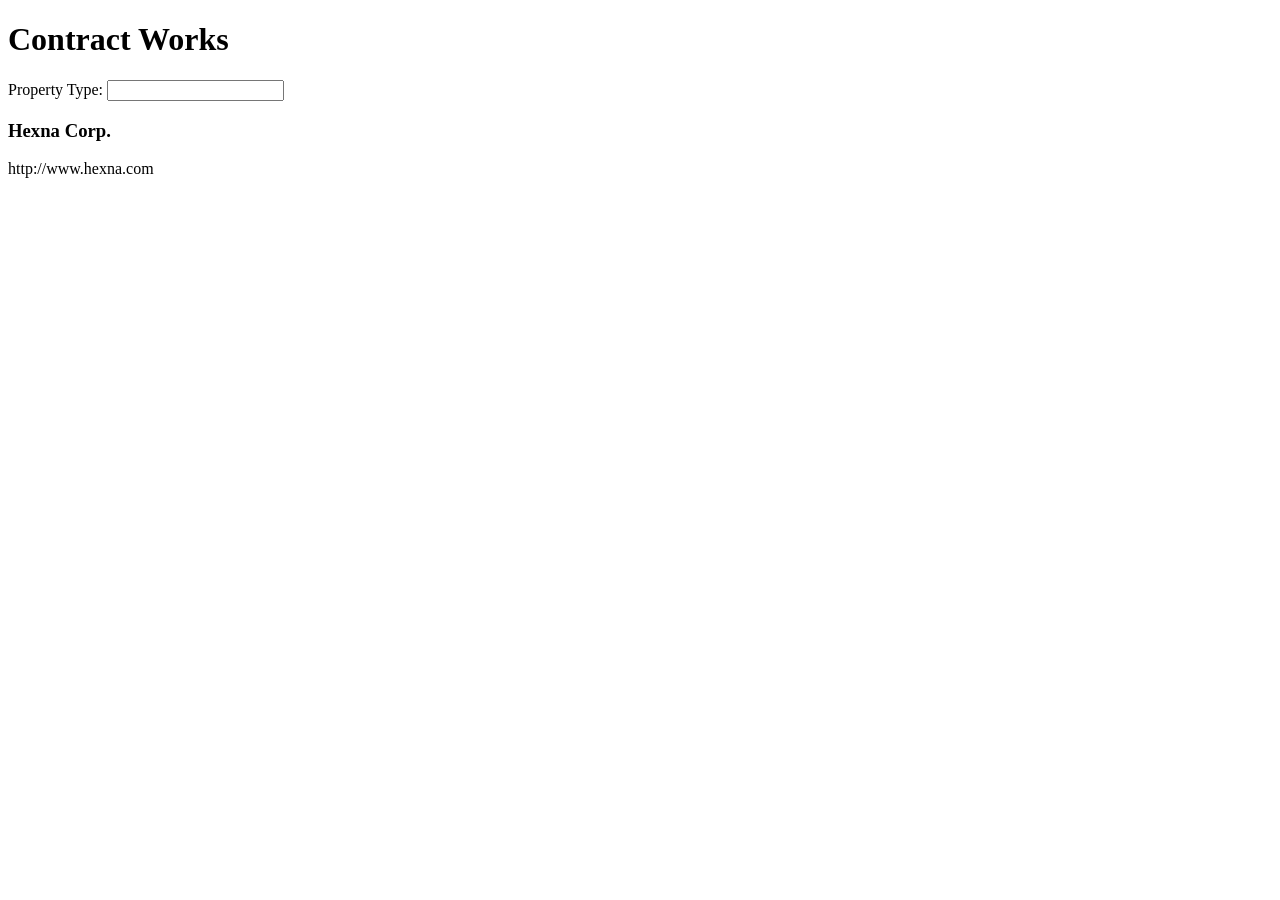
==== index.html @ b507c132 "Initial form" ====
<!doctype html>
<html lang="en">
  
  <head>
    <meta charset="utf-8">
    <title>Contract Works</title>
    <link rel="stylesheet" href="assets/base.css">
  </head>
  
  <body>

    <header id="header">
      <h1>Contract Works</h1>
    </header>

    <div id="contractApp">
      <form id="addContract" action="#">
        <div>
          <label for="propertyType">Property Type: </label>
          <input id="propertyType" type="text" />
    </div>

      <footer id="footer">
        <h3>Hexna Corp.</h3>
        http://www.hexna.com
      </footer>

    <script src="js/lib/jquery-2.1.1.js"></script>
    <script src="js/lib/underscore.js"></script>
    <script src="js/lib/backbone.js"></script>
    <script src="js/lib/backbone.localStorage.js"></script>
  </body>
</html>
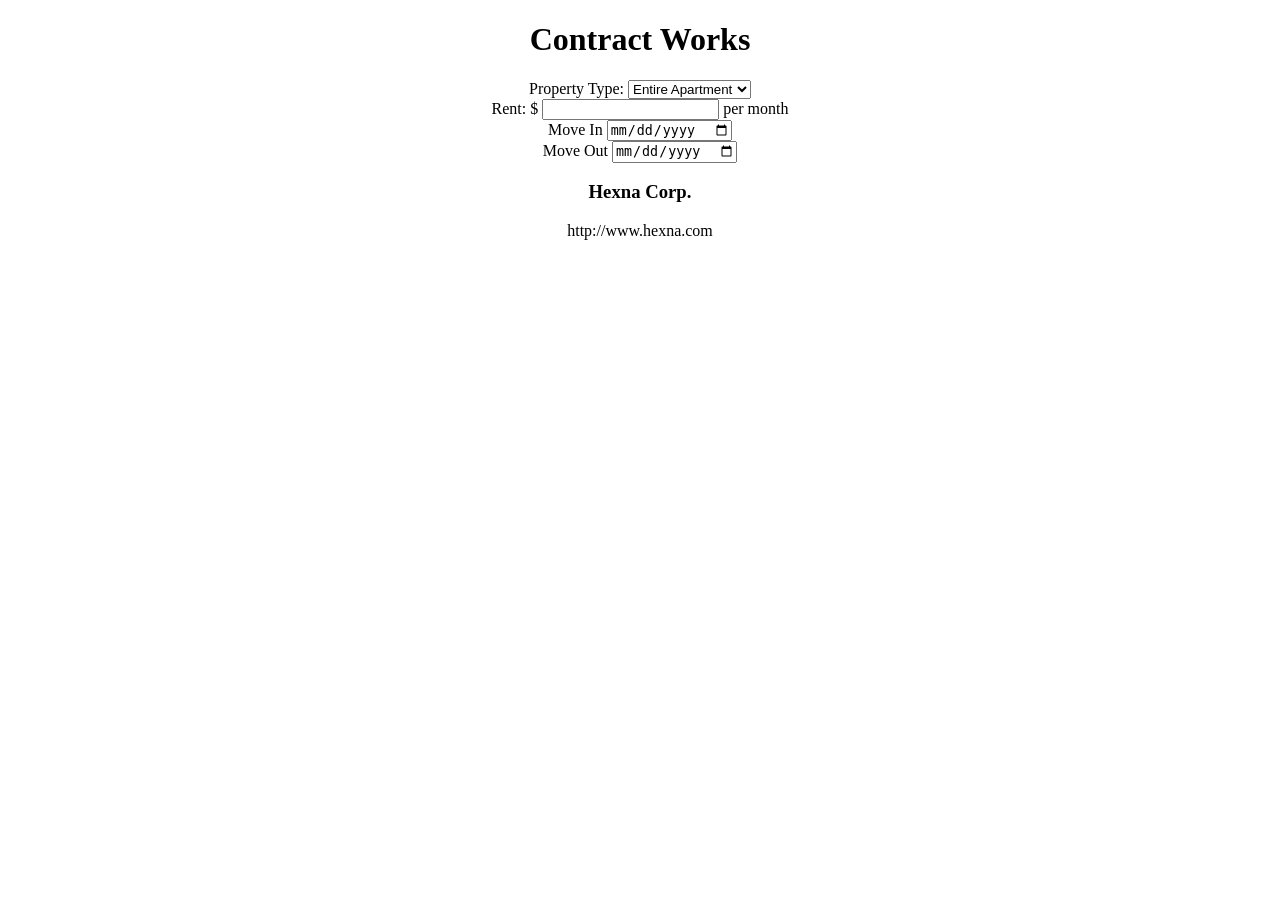
==== commit 72a297f5: "Added form inputs" ====
--- a/index.html
+++ b/index.html
@@ -1,33 +1,46 @@
 <!doctype html>
 <html lang="en">
-  
-  <head>
-    <meta charset="utf-8">
-    <title>Contract Works</title>
-    <link rel="stylesheet" href="assets/base.css">
-  </head>
-  
-  <body>
+    <head>
+        <meta charset="utf-8">
+        <title>Contract Works</title>
+        <link rel="stylesheet" href="css/base.css">
+    </head>
 
-    <header id="header">
-      <h1>Contract Works</h1>
-    </header>
+    <body>
+        <header id="header">
+            <h1>Contract Works</h1>
+        </header>
+        
+        <div id="contractApp">
+            <form id="addContract" action="#">
+                <span>
+                    <label for="propertyType">Property Type:</label>
+                    <select id="propertyType">
+                        <option value="apartment">Entire Apartment</option>
+                        <option value="room">Single Bedroom</option>
+                    </select>
+                    <br>
+                    <label for="rent">Rent: $</label>
+                    <input id="rent" type="number" />
+                    per month
+                    <br>
+                    <label for="moveIn">Move In</label>
+                    <input id="moveIn" type="date" />
+                    <br>
+                    <label for="moveOut">Move Out</label>
+                    <input id="moveOut" type="date" />
+                </span>
+            </form>
+        </div>
 
-    <div id="contractApp">
-      <form id="addContract" action="#">
-        <div>
-          <label for="propertyType">Property Type: </label>
-          <input id="propertyType" type="text" />
-    </div>
+        <footer id="footer">
+            <h3>Hexna Corp.</h3>
+            <p>http://www.hexna.com</p>
+        </footer>
 
-      <footer id="footer">
-        <h3>Hexna Corp.</h3>
-        http://www.hexna.com
-      </footer>
-
-    <script src="js/lib/jquery-2.1.1.js"></script>
-    <script src="js/lib/underscore.js"></script>
-    <script src="js/lib/backbone.js"></script>
-    <script src="js/lib/backbone.localStorage.js"></script>
-  </body>
+        <script src="js/lib/jquery-2.1.1.js"></script>
+        <script src="js/lib/underscore.js"></script>
+        <script src="js/lib/backbone.js"></script>
+        <script src="js/lib/backbone.localStorage.js"></script>
+    </body>
 </html>
--- a/css/base.css
+++ b/css/base.css
@@ -0,0 +1,11 @@
+#header {
+	text-align: center;
+}
+
+#contractApp {
+	text-align: center;
+}
+
+#footer {
+	text-align: center;
+}
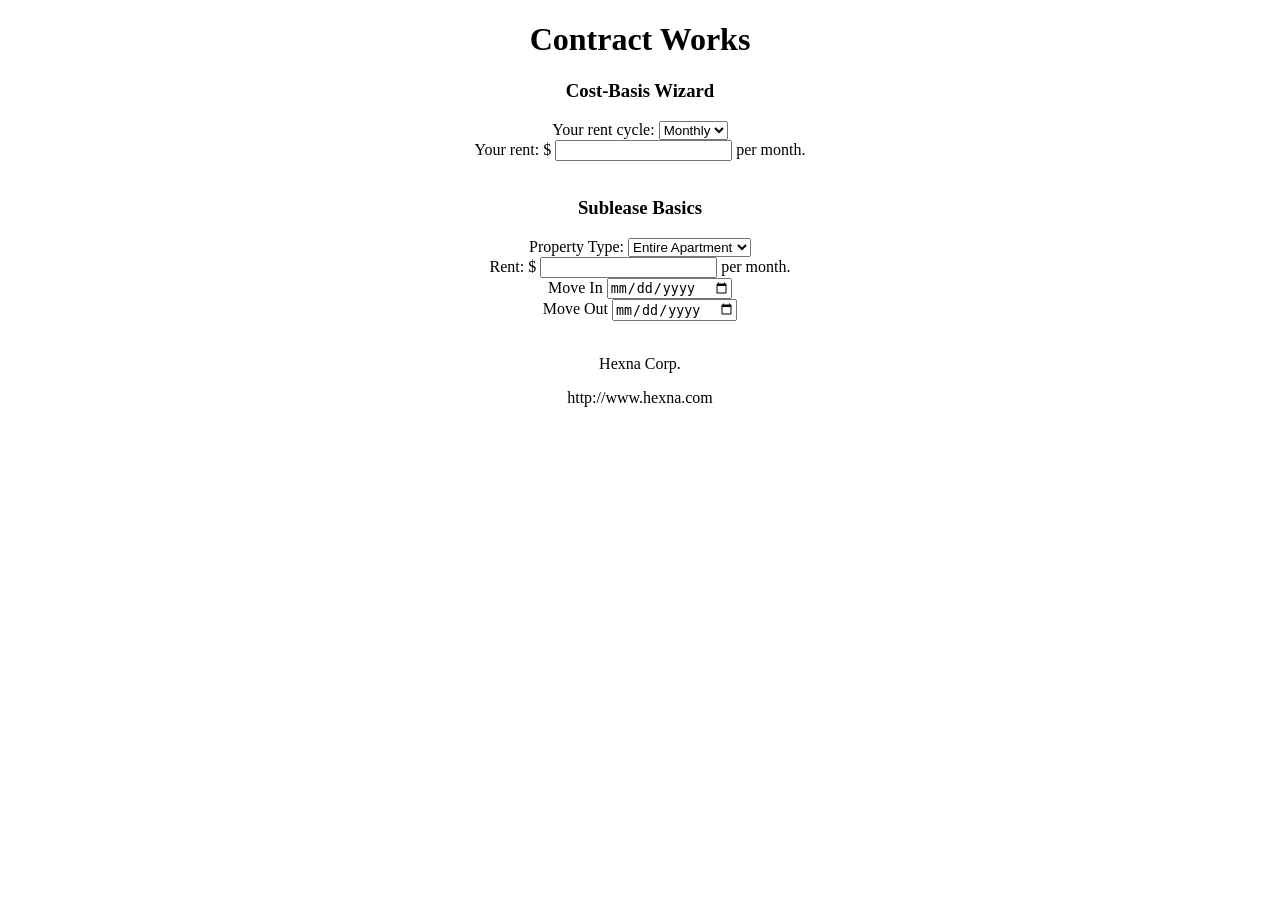
==== commit 696de16f: "Added cost-basis wizard on top" ====
--- a/index.html
+++ b/index.html
@@ -11,30 +11,48 @@
             <h1>Contract Works</h1>
         </header>
         
-        <div id="contractApp">
-            <form id="addContract" action="#">
-                <span>
+        <section id="main">
+            <div id="costBasis">
+                <h3>Cost-Basis Wizard</h3>
+                <form id="calculateCost" action="#">
+                    <label for="rentCycle">Your rent cycle:</label>
+                    <select id="rentCycle">
+                        <option value="monthly">Monthly</option>
+                        <option value="weekly">Weekly</option>
+                    </select>
+                    <br>
+                    <label for="lessorRent">Your rent: $</label>
+                    <input id="lessorRent" type="number" />
+                    per month. <!--Make this dynamic, e.g. "month" should change depending on lessor's rent cycle.-->
+                </form>
+                <!--Calculations should appear instantly in small italicized text-->
+            </div>
+            <br>
+            <div id="subleaseSetup">
+                <h3>Sublease Basics</h3>
+                <form id="subleaseBasics" action="#">
                     <label for="propertyType">Property Type:</label>
                     <select id="propertyType">
                         <option value="apartment">Entire Apartment</option>
                         <option value="room">Single Bedroom</option>
                     </select>
                     <br>
-                    <label for="rent">Rent: $</label>
-                    <input id="rent" type="number" />
-                    per month
+                    <label for="leseeRent">Rent: $</label>
+                    <input id="leseeRent" type="number" />
+                    per month.
                     <br>
-                    <label for="moveIn">Move In</label>
-                    <input id="moveIn" type="date" />
+                    <label for="leseeMoveIn">Move In</label>
+                    <input id="leseeMoveIn" type="date" />
                     <br>
-                    <label for="moveOut">Move Out</label>
-                    <input id="moveOut" type="date" />
-                </span>
-            </form>
-        </div>
-
+                    <label for="leseeMoveOut">Move Out</label>
+                    <input id="leseeMoveOut" type="date" />
+                </form>
+            </div>
+        </section>
+        
         <footer id="footer">
-            <h3>Hexna Corp.</h3>
+            <br>
+            <p>Hexna Corp.</p>
             <p>http://www.hexna.com</p>
         </footer>
 
--- a/css/base.css
+++ b/css/base.css
@@ -2,7 +2,7 @@
 	text-align: center;
 }
 
-#contractApp {
+#main {
 	text-align: center;
 }
 
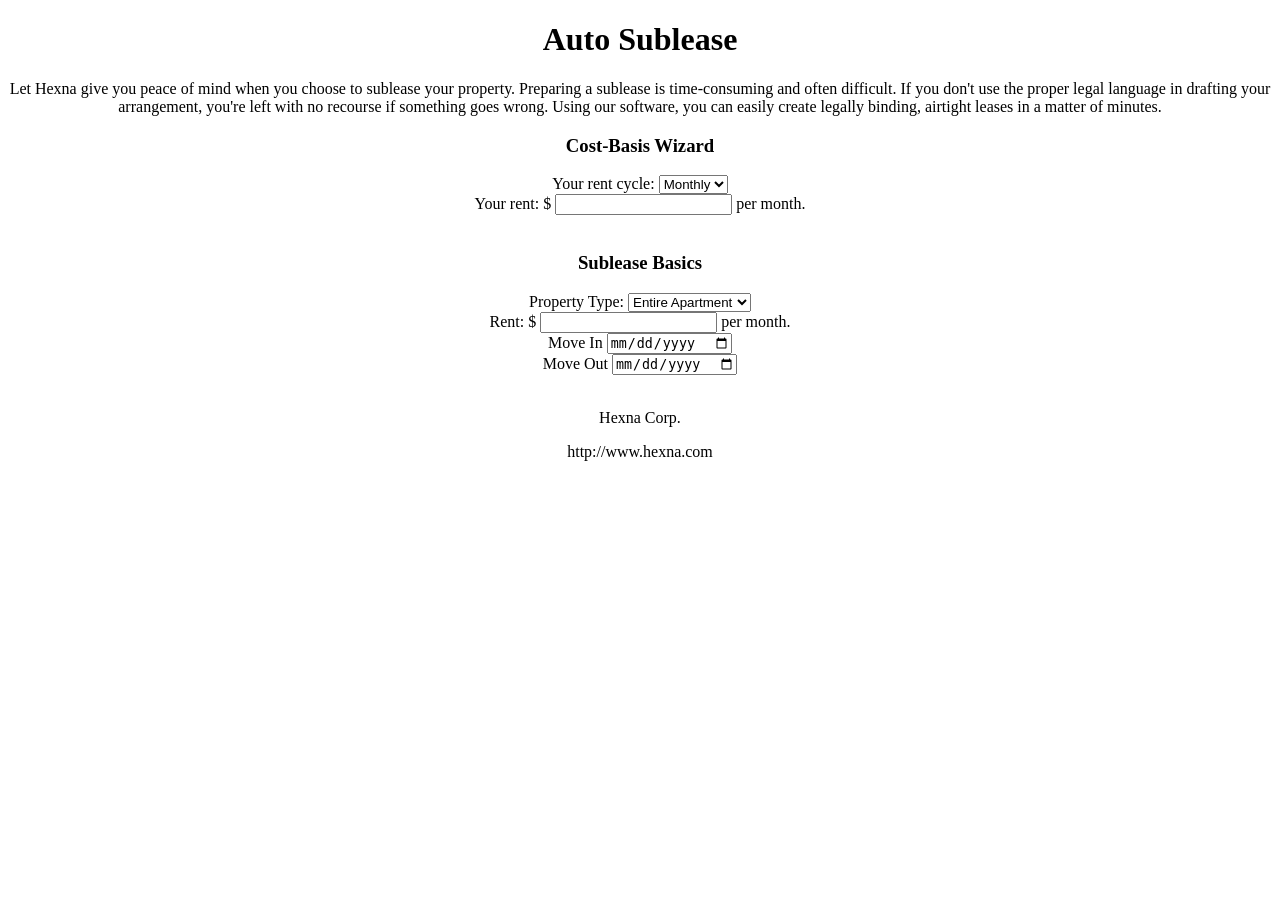
==== commit caff1ade: "Descriptions" ====
--- a/index.html
+++ b/index.html
@@ -2,13 +2,14 @@
 <html lang="en">
     <head>
         <meta charset="utf-8">
-        <title>Contract Works</title>
+        <title>Auto Sublease</title>
         <link rel="stylesheet" href="css/base.css">
     </head>
 
     <body>
         <header id="header">
-            <h1>Contract Works</h1>
+            <h1>Auto Sublease</h1>
+            <p>Let Hexna give you peace of mind when you choose to sublease your property. Preparing a sublease is time-consuming and often difficult. If you don't use the proper legal language in drafting your arrangement, you're left with no recourse if something goes wrong. Using our software, you can easily create legally binding, airtight leases in a matter of minutes.</p> 
         </header>
         
         <section id="main">
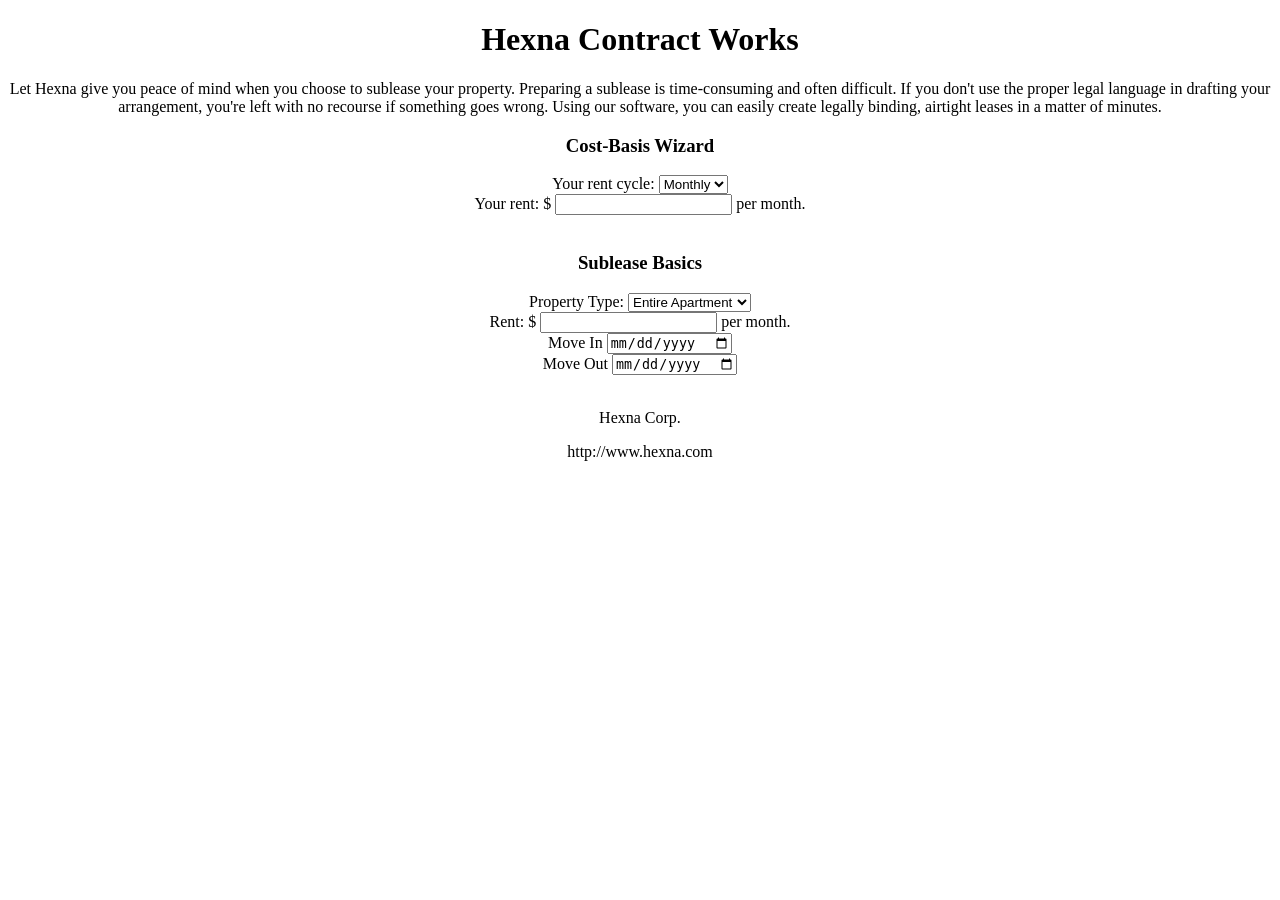
==== commit b32e8901: "Started using jQuery to load text on page." ====
--- a/index.html
+++ b/index.html
@@ -7,14 +7,10 @@
     </head>
 
     <body>
-        <header id="header">
-            <h1>Auto Sublease</h1>
-            <p>Let Hexna give you peace of mind when you choose to sublease your property. Preparing a sublease is time-consuming and often difficult. If you don't use the proper legal language in drafting your arrangement, you're left with no recourse if something goes wrong. Using our software, you can easily create legally binding, airtight leases in a matter of minutes.</p> 
-        </header>
+        <header></header>
         
         <section id="main">
             <div id="costBasis">
-                <h3>Cost-Basis Wizard</h3>
                 <form id="calculateCost" action="#">
                     <label for="rentCycle">Your rent cycle:</label>
                     <select id="rentCycle">
@@ -38,28 +34,25 @@
                         <option value="room">Single Bedroom</option>
                     </select>
                     <br>
-                    <label for="leseeRent">Rent: $</label>
-                    <input id="leseeRent" type="number" />
+                    <label for="lesseeRent">Rent: $</label>
+                    <input id="lesseeRent" type="number" />
                     per month.
                     <br>
-                    <label for="leseeMoveIn">Move In</label>
-                    <input id="leseeMoveIn" type="date" />
+                    <label for="lesseeMoveIn">Move In</label>
+                    <input id="lesseeMoveIn" type="date" />
                     <br>
-                    <label for="leseeMoveOut">Move Out</label>
-                    <input id="leseeMoveOut" type="date" />
+                    <label for="lesseeMoveOut">Move Out</label>
+                    <input id="lesseeMoveOut" type="date" />
                 </form>
             </div>
         </section>
         
-        <footer id="footer">
-            <br>
-            <p>Hexna Corp.</p>
-            <p>http://www.hexna.com</p>
-        </footer>
+        <footer></footer>
 
         <script src="js/lib/jquery-2.1.1.js"></script>
         <script src="js/lib/underscore.js"></script>
         <script src="js/lib/backbone.js"></script>
         <script src="js/lib/backbone.localStorage.js"></script>
+        <script src="js/app.js"></script>
     </body>
 </html>
--- a/css/base.css
+++ b/css/base.css
@@ -1,4 +1,4 @@
-#header {
+header {
 	text-align: center;
 }
 
@@ -6,6 +6,6 @@
 	text-align: center;
 }
 
-#footer {
+footer {
 	text-align: center;
 }
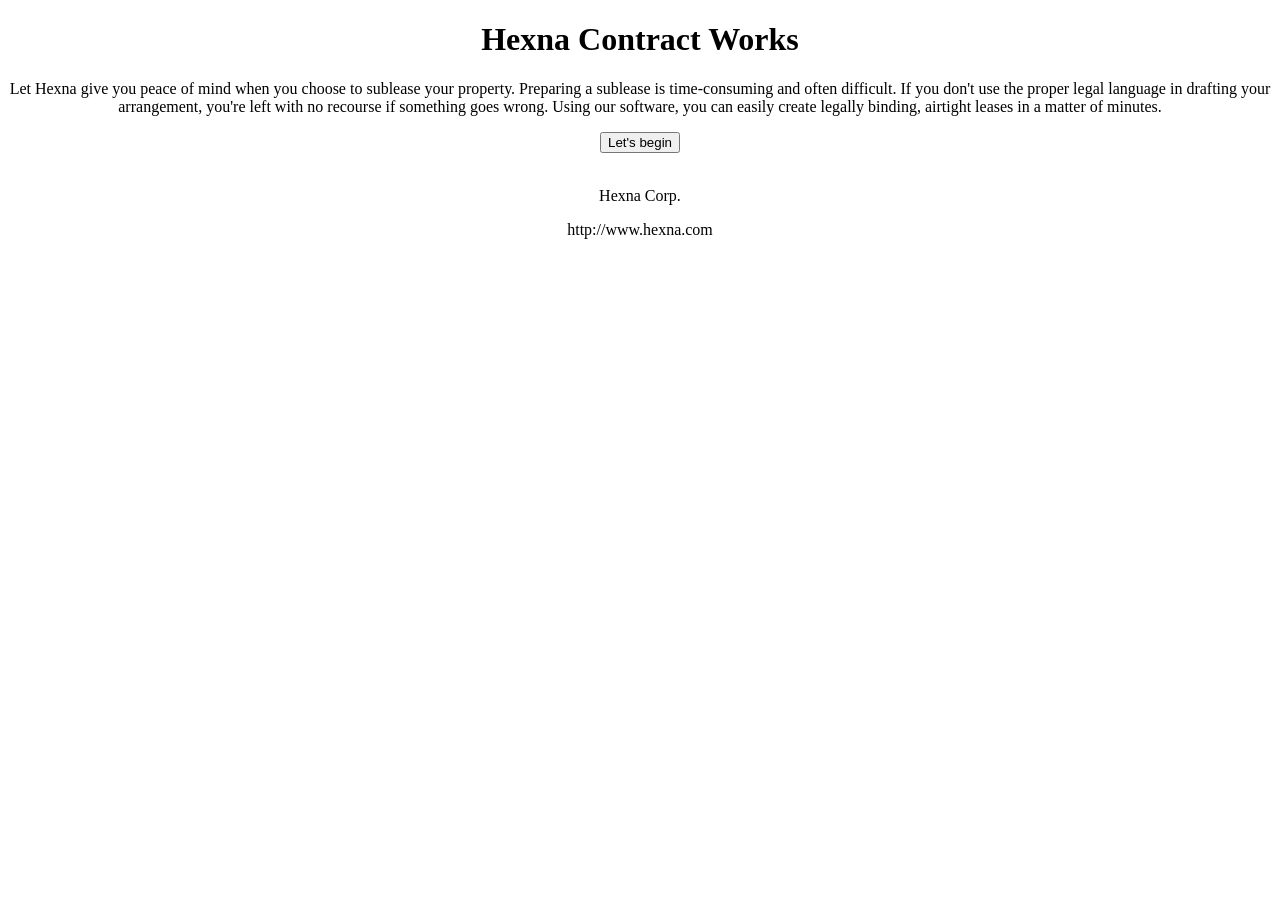
==== commit 1a07d61a: "First attempt at implementing Backbone." ====
--- a/index.html
+++ b/index.html
@@ -9,43 +9,7 @@
     <body>
         <header></header>
         
-        <section id="main">
-            <div id="costBasis">
-                <form id="calculateCost" action="#">
-                    <label for="rentCycle">Your rent cycle:</label>
-                    <select id="rentCycle">
-                        <option value="monthly">Monthly</option>
-                        <option value="weekly">Weekly</option>
-                    </select>
-                    <br>
-                    <label for="lessorRent">Your rent: $</label>
-                    <input id="lessorRent" type="number" />
-                    per month. <!--Make this dynamic, e.g. "month" should change depending on lessor's rent cycle.-->
-                </form>
-                <!--Calculations should appear instantly in small italicized text-->
-            </div>
-            <br>
-            <div id="subleaseSetup">
-                <h3>Sublease Basics</h3>
-                <form id="subleaseBasics" action="#">
-                    <label for="propertyType">Property Type:</label>
-                    <select id="propertyType">
-                        <option value="apartment">Entire Apartment</option>
-                        <option value="room">Single Bedroom</option>
-                    </select>
-                    <br>
-                    <label for="lesseeRent">Rent: $</label>
-                    <input id="lesseeRent" type="number" />
-                    per month.
-                    <br>
-                    <label for="lesseeMoveIn">Move In</label>
-                    <input id="lesseeMoveIn" type="date" />
-                    <br>
-                    <label for="lesseeMoveOut">Move Out</label>
-                    <input id="lesseeMoveOut" type="date" />
-                </form>
-            </div>
-        </section>
+        <section></section>
         
         <footer></footer>
 
@@ -53,6 +17,8 @@
         <script src="js/lib/underscore.js"></script>
         <script src="js/lib/backbone.js"></script>
         <script src="js/lib/backbone.localStorage.js"></script>
+        <script src="js/models/questions.js"></script>
+        <script src="js/views/questions.js"></script>
         <script src="js/app.js"></script>
     </body>
 </html>
--- a/css/base.css
+++ b/css/base.css
@@ -2,7 +2,7 @@
 	text-align: center;
 }
 
-#main {
+section {
 	text-align: center;
 }
 
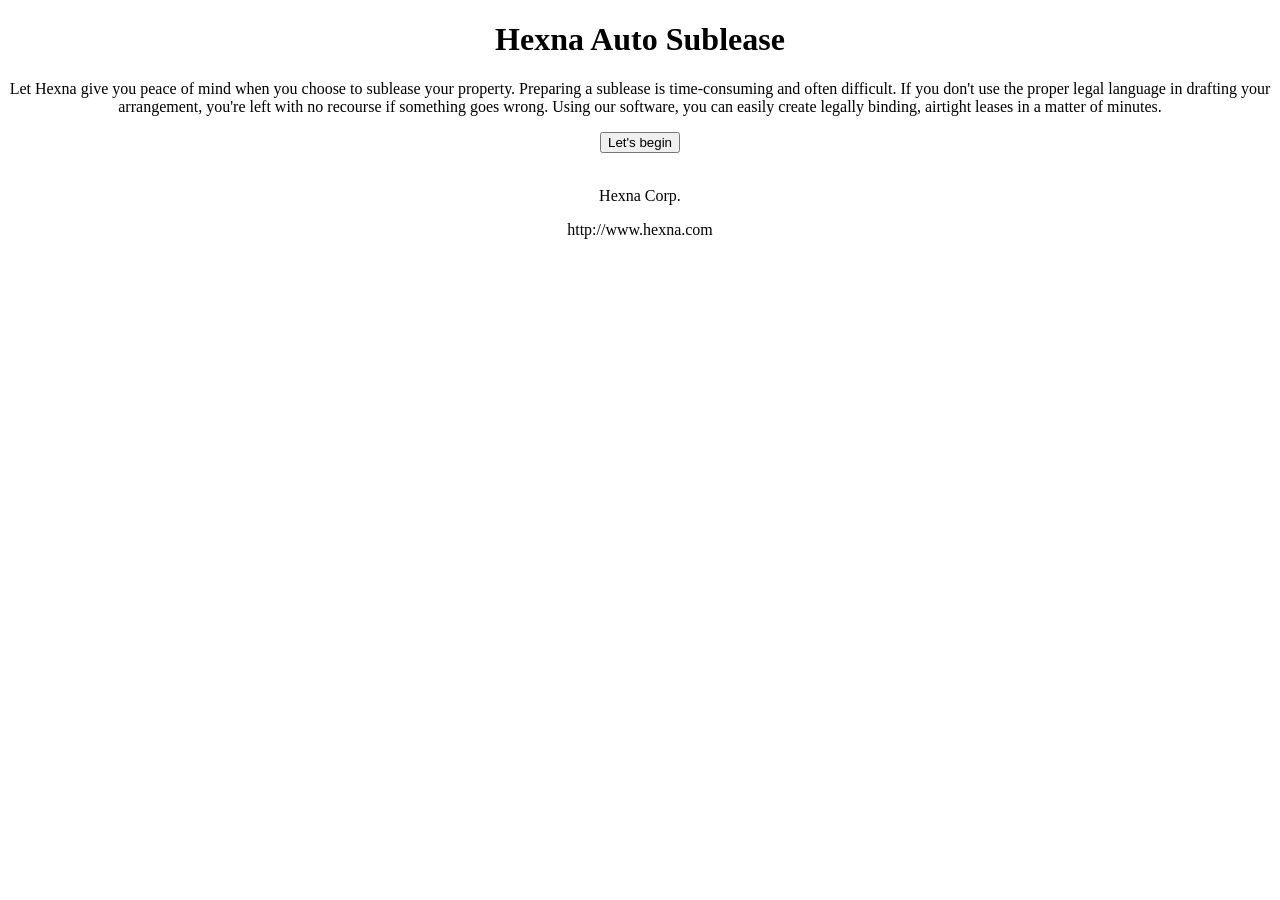
==== commit a1e90483: "Restructuring" ====
--- a/index.html
+++ b/index.html
@@ -17,8 +17,14 @@
         <script src="js/lib/underscore.js"></script>
         <script src="js/lib/backbone.js"></script>
         <script src="js/lib/backbone.localStorage.js"></script>
-        <script src="js/models/questions.js"></script>
-        <script src="js/views/questions.js"></script>
+        <script src="js/models.js"></script>
+        <script src="js/collections.js"></script>
+        <script src="js/views.js"></script>
+        <script src="js/router.js"></script>
         <script src="js/app.js"></script>
+        <!--
+        <script src="js/views/test.js"></script>
+        <script>listView.render();</script>
+        -->
     </body>
 </html>
